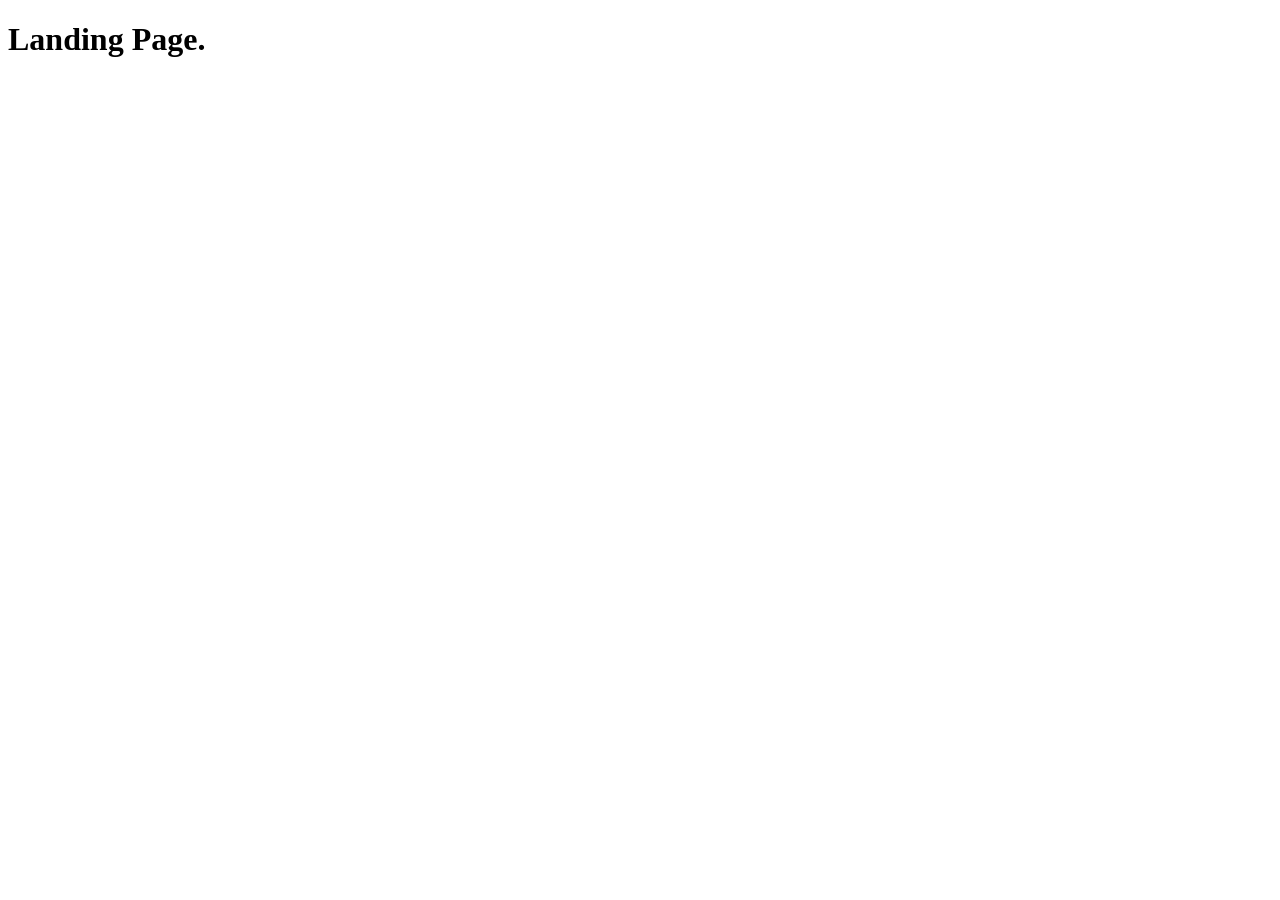
==== portfolio/index.html @ f222970e "first portfolio push" ====
<!DOCTYPE html>
<html lang="en">
<head>
    <meta charset="UTF-8">
    <meta name="viewport" content="width=device-width, initial-scale=1.0">
    <title>Gideon Robert</title>
</head>
<body>
    <h1>Landing Page.</h1>
</body>
</html>
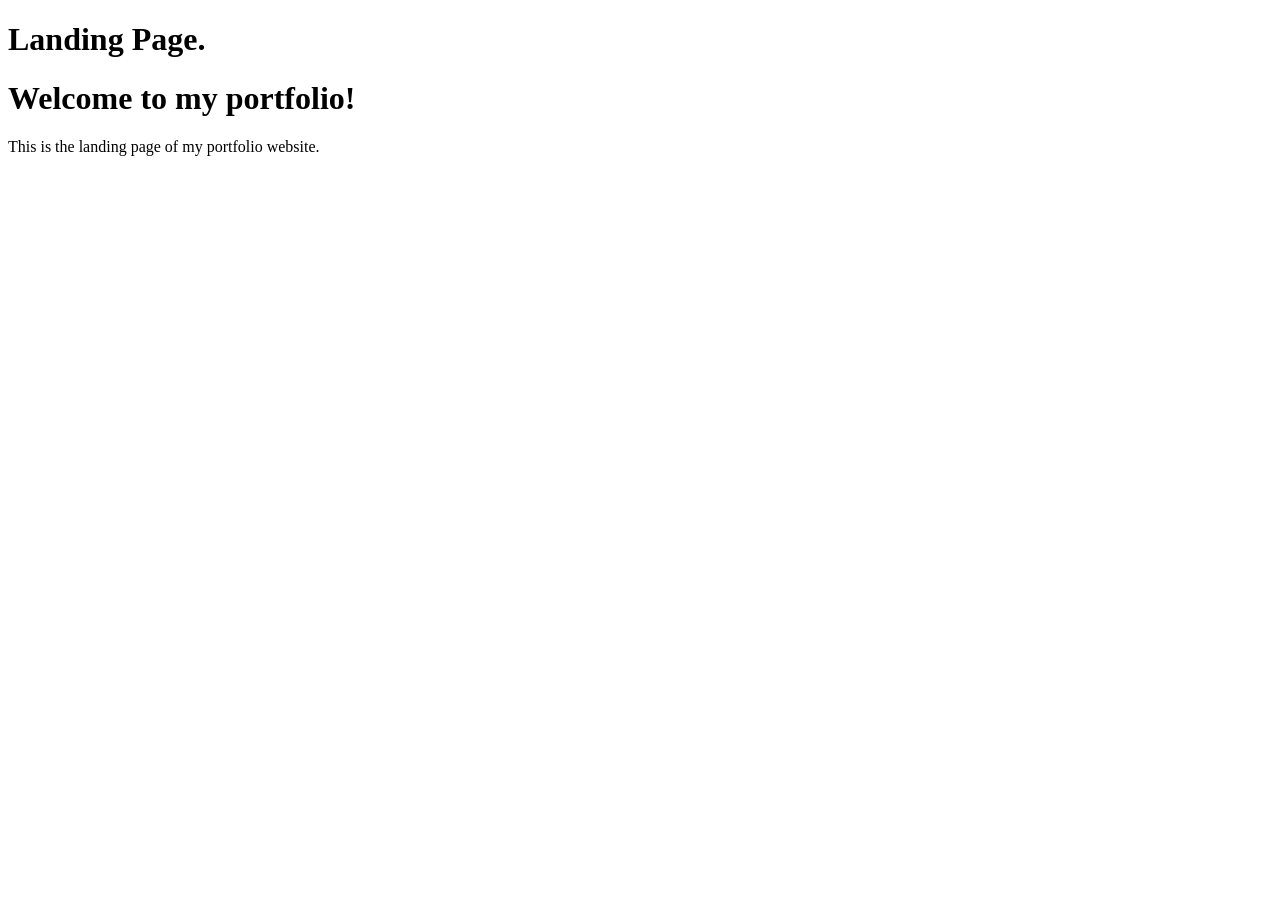
==== commit 4b4d9587: "first push" ====
--- a/portfolio/index.html
+++ b/portfolio/index.html
@@ -7,5 +7,8 @@
 </head>
 <body>
     <h1>Landing Page.</h1>
+
+    <h1>Welcome to my portfolio!</h1>
+    <p>This is the landing page of my portfolio website.</p>
 </body>
 </html>
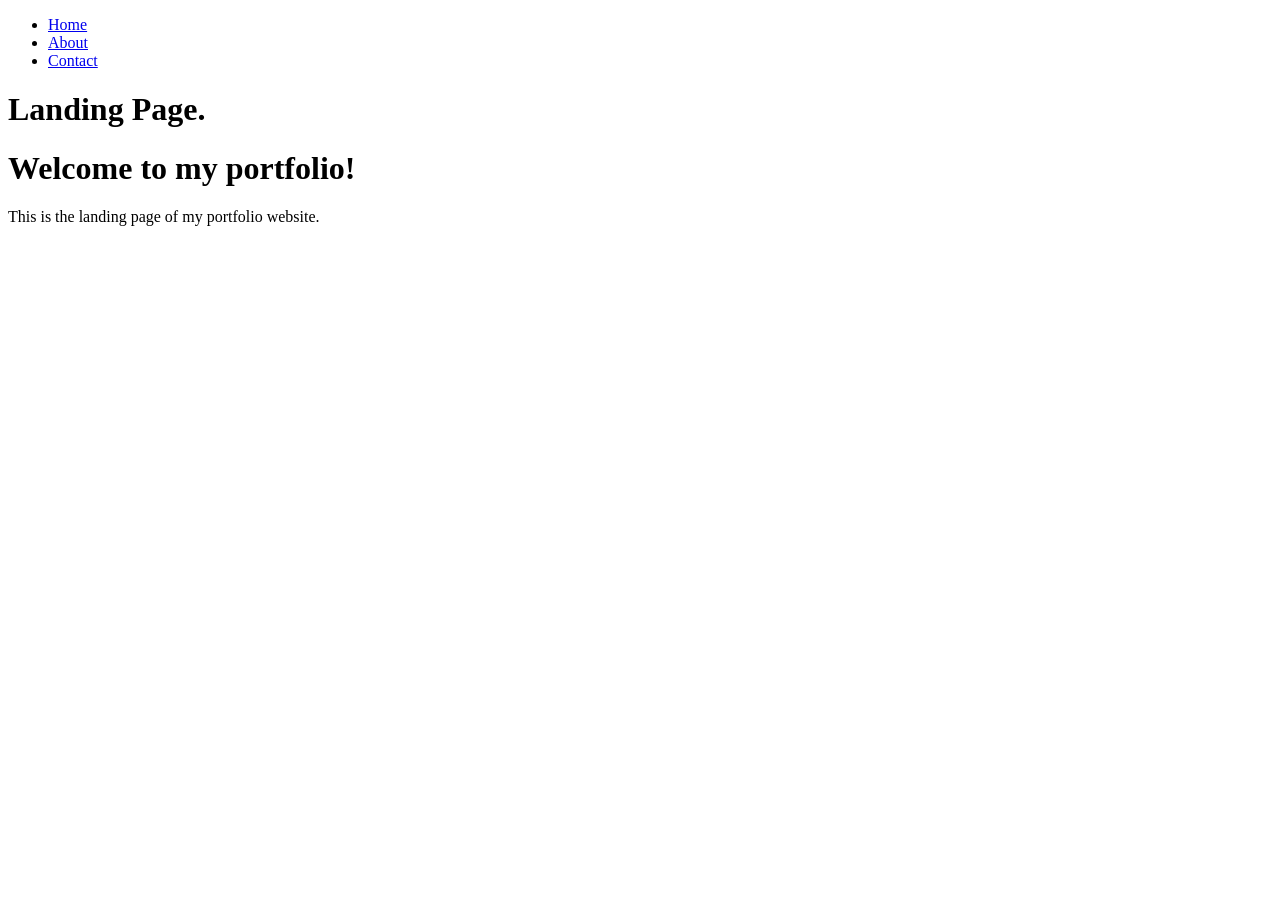
==== commit 50ec6214: "added unstyled nav buttons to index (home) page" ====
--- a/portfolio/index.html
+++ b/portfolio/index.html
@@ -6,6 +6,16 @@
     <title>Gideon Robert</title>
 </head>
 <body>
+
+    <!-- nav buttons for navigation -->
+    <nav>
+        <ul>
+            <li><a href="index.html">Home</a></li>
+            <li><a href="about.html">About</a></li>
+            <li><a href="contact.html">Contact</a></li>
+        </ul>
+    </nav>
+
     <h1>Landing Page.</h1>
 
     <h1>Welcome to my portfolio!</h1>
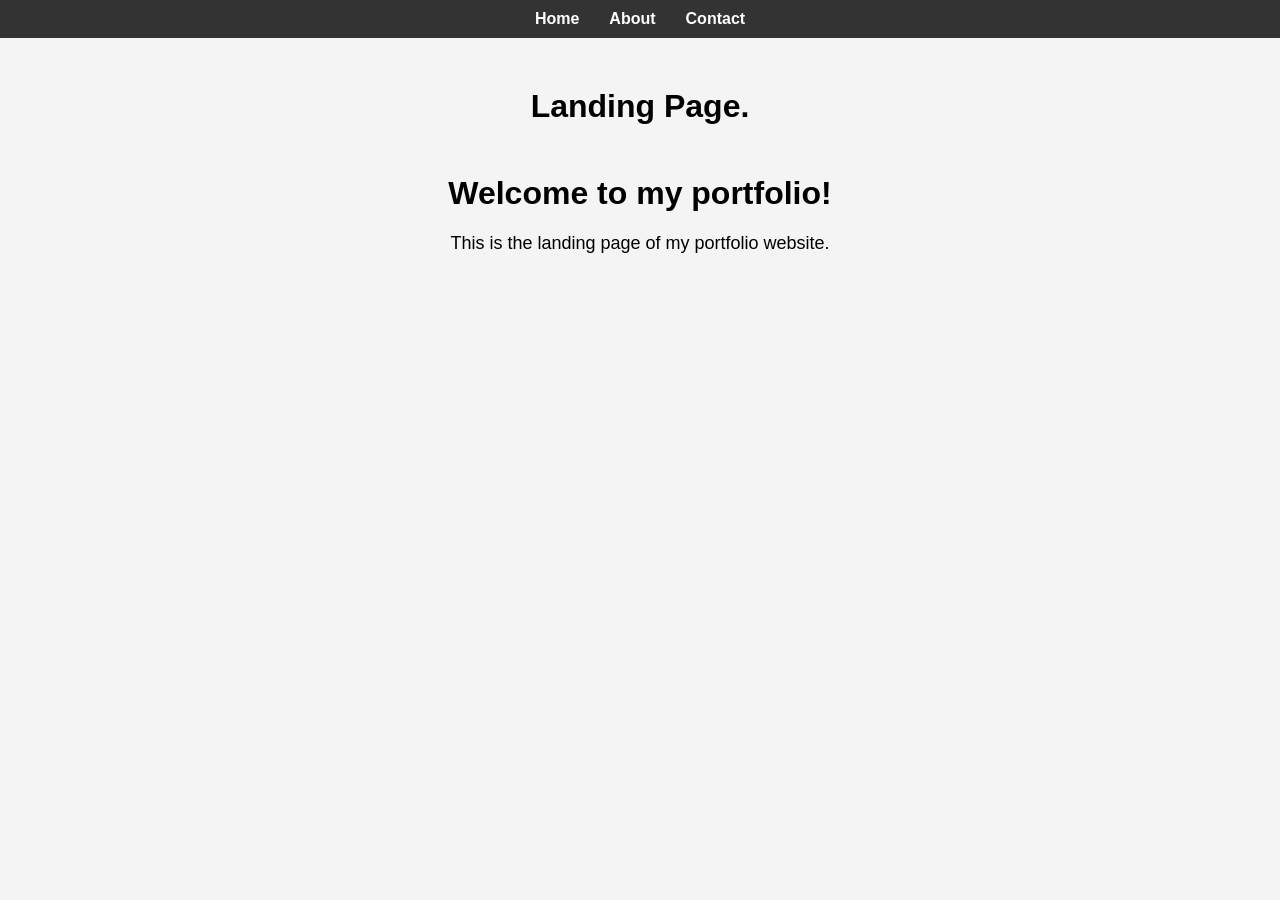
==== commit 85488e8b: "added styling to index (home) page" ====
--- a/portfolio/index.html
+++ b/portfolio/index.html
@@ -5,6 +5,54 @@
     <meta name="viewport" content="width=device-width, initial-scale=1.0">
     <title>Gideon Robert</title>
 </head>
+
+<style>
+    body {
+        font-family: Arial, sans-serif;
+        margin: 0;
+        padding: 0;
+        background-color: #f4f4f4;
+    }
+
+    nav {
+        background-color: #333;
+        color: #fff;
+        padding: 10px 0;
+    }
+
+    nav ul {
+        list-style-type: none;
+        margin: 0;
+        padding: 0;
+        display: flex;
+        justify-content: center;
+    }
+
+    nav ul li {
+        margin: 0 15px;
+    }
+
+    nav ul li a {
+        color: #fff;
+        text-decoration: none;
+        font-weight: bold;
+    }
+
+    nav ul li a:hover {
+        text-decoration: underline;
+    }
+
+    h1 {
+        text-align: center;
+        margin-top: 50px;
+    }
+
+    p {
+        text-align: center;
+        font-size: 18px;
+    }
+</style>
+
 <body>
 
     <!-- nav buttons for navigation -->
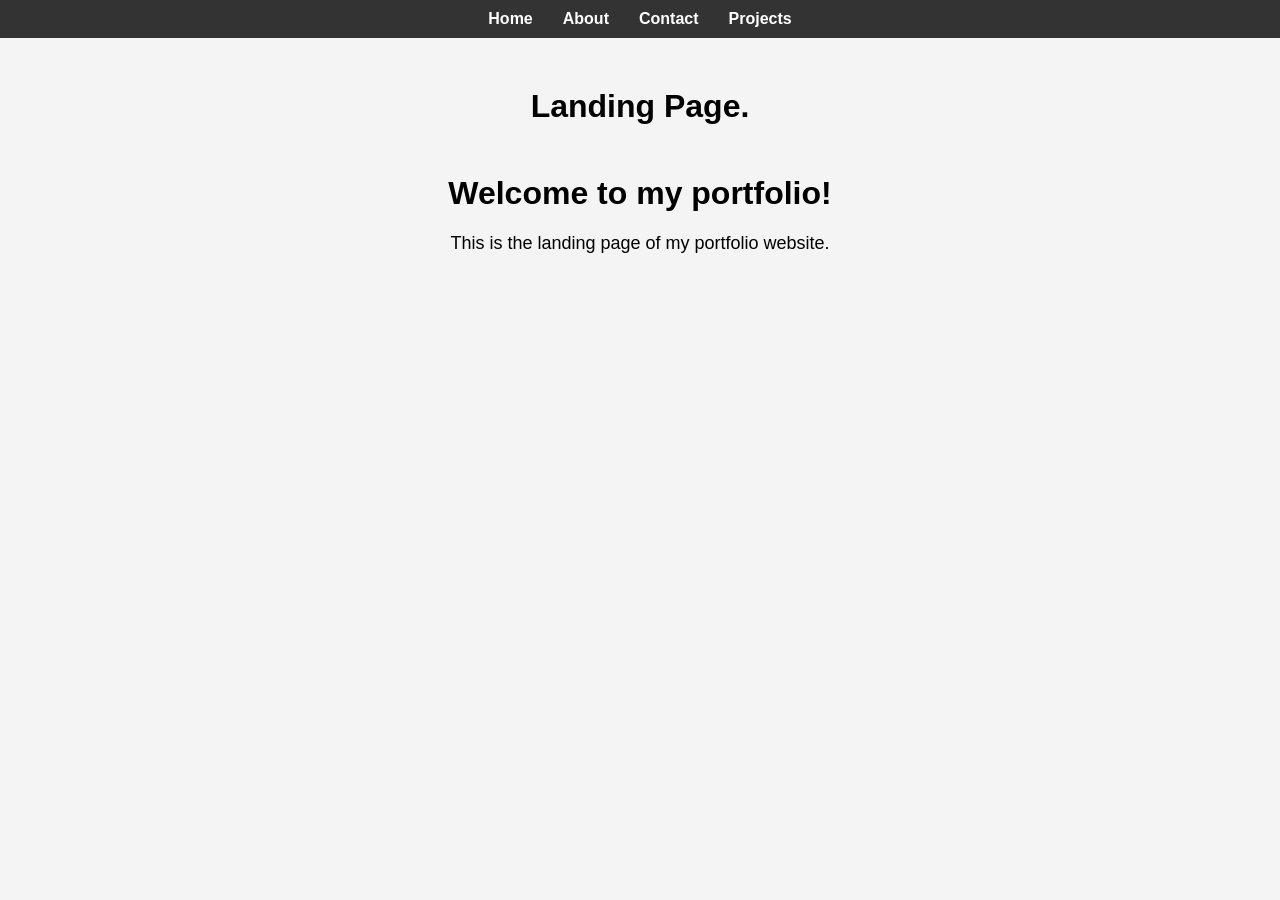
==== commit c6b687b3: "added portfolio pages" ====
--- a/portfolio/index.html
+++ b/portfolio/index.html
@@ -4,54 +4,8 @@
     <meta charset="UTF-8">
     <meta name="viewport" content="width=device-width, initial-scale=1.0">
     <title>Gideon Robert</title>
+    <link rel="stylesheet" href="style.css">
 </head>
-
-<style>
-    body {
-        font-family: Arial, sans-serif;
-        margin: 0;
-        padding: 0;
-        background-color: #f4f4f4;
-    }
-
-    nav {
-        background-color: #333;
-        color: #fff;
-        padding: 10px 0;
-    }
-
-    nav ul {
-        list-style-type: none;
-        margin: 0;
-        padding: 0;
-        display: flex;
-        justify-content: center;
-    }
-
-    nav ul li {
-        margin: 0 15px;
-    }
-
-    nav ul li a {
-        color: #fff;
-        text-decoration: none;
-        font-weight: bold;
-    }
-
-    nav ul li a:hover {
-        text-decoration: underline;
-    }
-
-    h1 {
-        text-align: center;
-        margin-top: 50px;
-    }
-
-    p {
-        text-align: center;
-        font-size: 18px;
-    }
-</style>
 
 <body>
 
@@ -61,6 +15,7 @@
             <li><a href="index.html">Home</a></li>
             <li><a href="about.html">About</a></li>
             <li><a href="contact.html">Contact</a></li>
+            <li><a href="projects.html">Projects</a></li>
         </ul>
     </nav>
 
--- a/portfolio/style.css
+++ b/portfolio/style.css
@@ -0,0 +1,44 @@
+ body {
+        font-family: Arial, sans-serif;
+        margin: 0;
+        padding: 0;
+        background-color: #f4f4f4;
+    }
+
+    nav {
+        background-color: #333;
+        color: #fff;
+        padding: 10px 0;
+    }
+
+    nav ul {
+        list-style-type: none;
+        margin: 0;
+        padding: 0;
+        display: flex;
+        justify-content: center;
+    }
+
+    nav ul li {
+        margin: 0 15px;
+    }
+
+    nav ul li a {
+        color: #fff;
+        text-decoration: none;
+        font-weight: bold;
+    }
+
+    nav ul li a:hover {
+        text-decoration: underline;
+    }
+
+    h1 {
+        text-align: center;
+        margin-top: 50px;
+    }
+
+    p {
+        text-align: center;
+        font-size: 18px;
+    }
